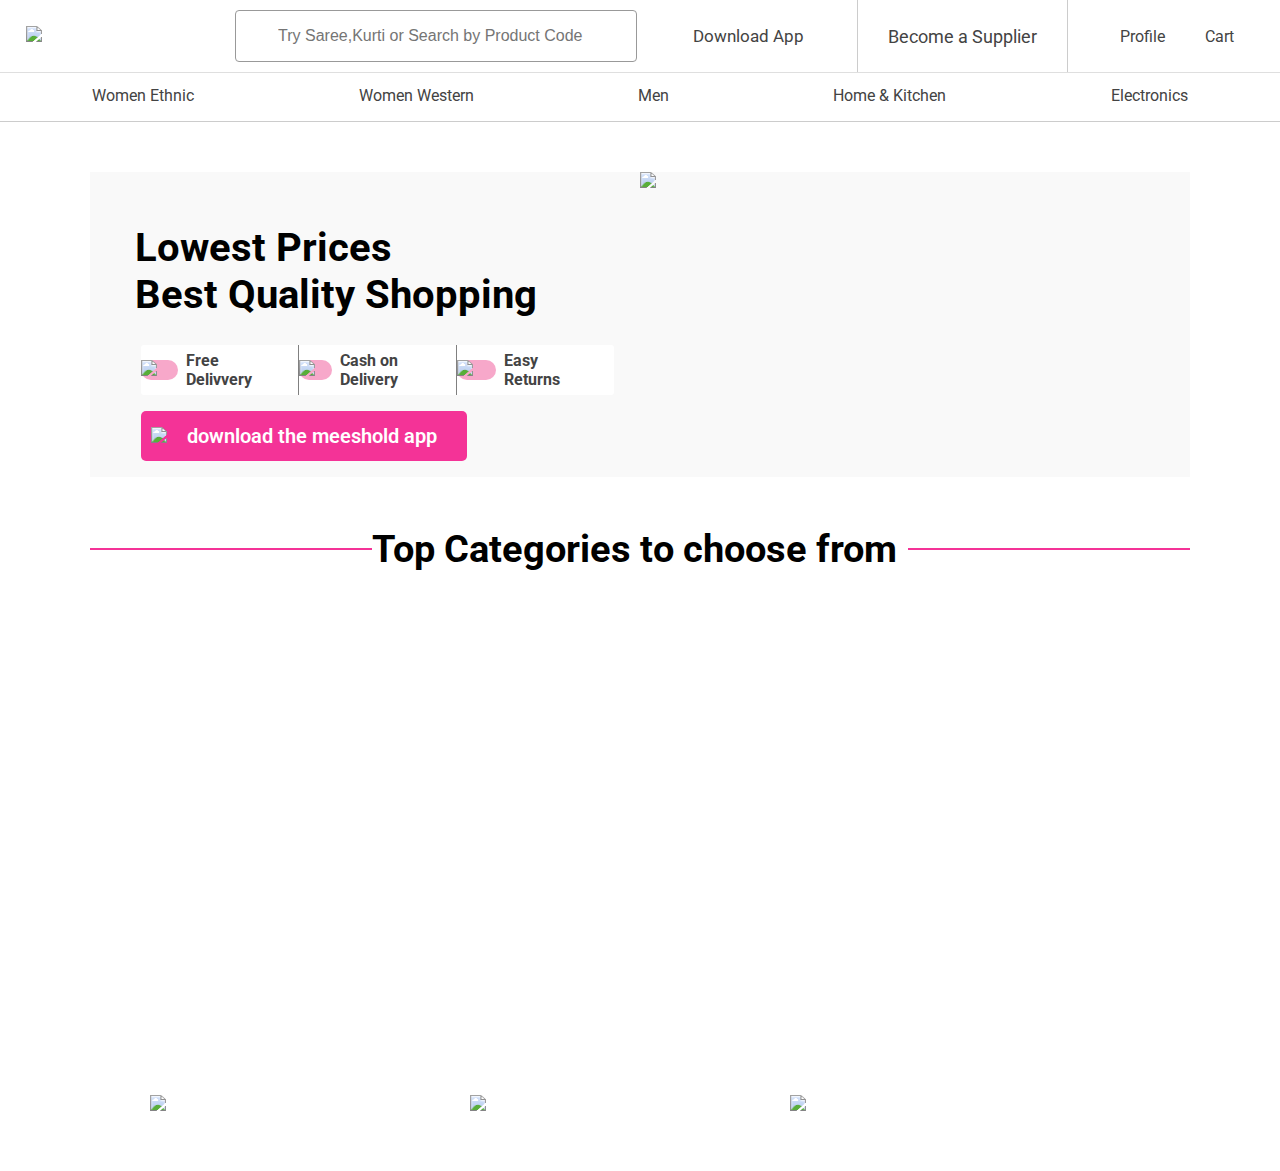
==== day 2/meesho cw project/secret proj/index.html @ 9b855725 "day4" ====
<!DOCTYPE html>
<html lang="en">
<head>
    <meta charset="UTF-8">
    <meta http-equiv="X-UA-Compatible" content="IE=edge">
    <meta name="viewport" content="width=device-width, initial-scale=1.0">
    <title>Online Shopping Site for Fashion, Electronics, Home & More | Meeshold</title>
 
    <link rel="icon" href="/image/Meeshold.jpg"/> 

    <!-- ----font---- -->
<link rel="preconnect" href="https://fonts.googleapis.com">
<link rel="preconnect" href="https://fonts.gstatic.com" crossorigin>
<link href="https://fonts.googleapis.com/css2?family=Poppins&family=Roboto:wght@300;400;500;700&display=swap" rel="stylesheet">


<!-- icon -->
<link rel="stylesheet" href="https://cdnjs.cloudflare.com/ajax/libs/font-awesome/6.0.0-beta2/css/all.min.css" integrity="sha512-YWzhKL2whUzgiheMoBFwW8CKV4qpHQAEuvilg9FAn5VJUDwKZZxkJNuGM4XkWuk94WCrrwslk8yWNGmY1EduTA==" crossorigin="anonymous" referrerpolicy="no-referrer" />

<!-- <a href="./right_index.html"></a> -->

    <style>

       *{
        box-sizing: border-box;
        }

        :root{
            --hoverTextColor:#f43397;
            --textColor: #434343;
        }

        body{
            margin: 0;
            padding: 0;
            width: 100%;
            font-family: 'Roboto', sans-serif;
            color: var(--textColor);
        }

        img{
            width: 100%;
        }

        .header{
            height: 72px;
            outline: 1px solid #dfdfdf;  
            padding: 0px 10px;
            display: flex;
            align-items: center;
            justify-content: space-around;
            font-weight: 400px;
        }

        .headerLeft,
        .headerRight{
            display: flex;
            align-items: center;
        }

        .logo{
            width: 185px;

        }

        .search-input-container{
            width: 400px;
            height: 50px;
            outline:  1px solid #999999;
            display: flex;
            margin-left: 25px;
            border-radius: 3px;
            align-items: center;
            padding: 10px;
            position: relative;

        }

        .searchIcon{
            width: 20px;
            margin: 6px;
        }

        .inputClose{
            width: 10px;
        }

        form{
            width:100%;
        }

        .inputSrch{
            width:100%;
            border: none;
            outline: none;
            font-size: 16px;
        }

        #closeSearch{
            display: none;
        }

        .searchRecentModal{
            position: absolute;
            bottom: 0;
            left: 0;
            top: 45px;
            background-color: white;
            height: 300px;
            border-radius: 5px;
            width: 100%;
            display: none;
            padding: 10px;
            box-shadow: rgba(0, 0, 0, 0.15) 1.95px 1.95px 2.6px;
        }

        .search-input-container:focus-within .searchRecentModal{
            display: block;

        }

        button{
            background-color: #f9f9f9ed;
            font-size: 1.4rem;
            font-weight: 600;
            margin: 1rem 0;
            border-radius: 20px;
            text-transform: lowercase;
            padding: 2rem 3rm;
            border: 0;
            font-family: 'Roboto', sans-serif;
            color: #999999;
            white-space: nowrap;
            cursor: pointer;  
        }

        button:hover{
            color:var(--hoverTextColor);
        }

        /* ----right----- */

        .mobileicon{
            width: 15px;
            margin: 5px;

        }

        .downloadCont{
            display:flex;
            align-items: center;
            height: 100%;
            padding-right: 20px;
            position: relative;
        }

        .downloadCont:hover{
            color:var(--hoverTextColor);
            cursor: pointer;
            
        }

        .dowmloadbtn{
            display: block;
            width: 180px;
            margin-top: 5px;
            
        }

        .downloadHoverbutton{
            position:absolute;
            bottom: 0;
            top: 40px;
            width: 200px;
            display: none;
            height: 200px;
            padding: 10px;
            margin-left: -30px;
            background-color: white;
        }

        .downloadCont:hover .downloadHoverbutton,
        .downloadCont:focus .downloadHoverbutton{
            display: block;
            

        }

        .downloadCont p{
            margin: 0;
            padding: 0;
            font-size: 17px;
            
        }

        .becomeSeller{
            display:flex;
            align-items: center;
            height: 100%;

        }

        .profileAndCart{
            display: flex;
            align-items: center;

        }

        .profileAndCart:hover,
        .profileAndCart:focus{
            color:var(--textColor)
        }
        .profileIcon,
        .cartIcon{
            width: 20px;
        }

        .profileAndCart p{
            margin: 0;
            padding: 0;

        }

        .profileContainer,
        .Cartcontainer{
            padding: 0px 20px;
            display: flex;
            justify-content: center;
            align-items: center;
            flex-direction: column;
        }

        .becomeSeller{
           padding: 0px 30px; 
           border-left: 1.5px solid #ccc;
           border-right: 1.5px solid #ccc;
           font-size: 18px;
           color: #434343
        }

        /* <!--nav bar--> */

        nav{
          width: 100%; 
          border-bottom: 1px solid #ccc;  
          height: 50px; 
          
        }

        nav ul{
            padding: 0;
            list-style: none;
            display: flex;
            justify-content: space-around;
            align-items: center;
            padding: 0px 10px;
            height: 100%;
            margin: 0;
            position: relative;   
        }

        nav ul li{
            height: 100%;
            display: flex;
            align-items: center;
            margin: 0;
            border-bottom: 3px solid transparent;
            cursor: pointer;   
        }

        nav ul li:hover{
           color: var(--hoverTextColor);
           border-bottom: 4px solid var(--hoverTextColor);
           
        }

        /* -----menu---- */

        .subMenu{
            position:absolute;
            /* height: 400px; */
            top: 51px;
            left: 0;
            right: 0;
            background-color: white;
            border: 1px solid #ccc;
            box-sizing: border-box;
            display: none;
            margin: 0px 10px;
            box-shadow: rgba(0, 0, 0, 0.15) 1.95px 1.95px 2.6px; 
            padding: 20px;
        }

        nav ul li:hover .subMenu{
            display: block;
        }

        .subMenu p{
            color: var(--textColor);
        }

        .submenuList{
            display: flex;
        }

        .column{
            margin-right: 40px;

        }


        /* -------lowest price------ */

       .lowestContainer{
        display:flex;
        margin: 50px auto;
        max-width: 1100px;
        background-color: #f9f9f9;
        /* border: 1px solid red; */
        
       }

       .lowestPriceWhy{
        display: flex;
        background-color: white;
        border-radius: 3px;
        width: 90%;
        margin: auto;
        height: 50px;
       }

       .lowestLeft{
        width: 50%;
        padding: 25px 0 0 25px;
        
        
       }

       .lowestLeft > h1{
        padding-left: 20px;
        font-size: 40px;
        
       
        color: black;
       }

       .lowestRight{
        width: 50%;
        /* border:1px solid black; */
       }

       .rightImage{
        width: 100%;
       }

       .lowestIcon{
        width: 30%;
        /* border: 1px solid red; */
        border-radius: 40px;
        background-color: #f7a8ca;
       }

       .ItemLowest{
        display: flex;
        width: 100%;
        padding-right: 20px;
        align-items: center;
        
       }

       .ItemLowest >p{
        padding-left: 8px;
        font-weight: bold;
        
       }

       .downloadApp_cont{
        
        display: flex;
        align-items: center;
        font-size: 20px;
        height: 50px;
        background-color: var(--hoverTextColor);
        outline: none;
        padding: 0 10px;
        margin-left: 5%;
        border-radius: 5px;
        color:white;
       }

       #appbutton{
        color:white;
        padding: 0px 20px;
       }

       /* -----top---- */

       .topCategoriesForm{
        width: 1100px;
        margin: auto;
        
       }

       .topCategoriesHeading{
        display: flex;
        align-items: center;

       }

       .horizontaline{
        padding: 1px;
        background-color: var(--hoverTextColor);
        width: 50%;
       }

       .topCategoriesHeading h1{
        white-space: max-content;
        width: 1050px;
        color: black;
        font-size: 38px;
        margin: 0;
       }

       .topCargoreisImage{
        width: 100%;
        height: 500px;
        background-image: url("https://images.meesho.com/images/marketing/1649759774600.jpg");
        background-repeat: no-repeat;
        margin: 50px;
        display: flex;
        align-items: flex-end;
       

       }

       .topCargoreisImage img{
        max-width:300px;
        margin: 10px;
        bottom: 0
        
       }

       .topCargoreisImage img{
        max-width:300px;
       }

       essentionalCont



       

       

       



       
     

    </style>


</head>
<body>
    <!-- ------header is use for the top part of the html------ -->    
    <header class="header">
        
<div class="headerLeft">
        <div class="logo">
            <img src="/image/Meeshold1.jpg">
        </div>

        <!-- ---search box----- -->

        <div class="search-input-container">

           <!-- -----search icon------ -->
            <div class="searchIcon">
            <i class="fa-solid fa-magnifying-glass"></i>
            </div>

            <!-- -----search box------ -->
            <form action="" id="inputForm">
            <input placeholder="Try Saree,Kurti or Search by Product Code" type="text" class="inputSrch"/>

        </form>

            <!-- -----close icon------ -->
            <div class="inputClose">

                <!-- -------issue--------- -->
            <i class="fa-solid fa-xmark"></i>
            </div>
           
            <div class="searchRecentModal">
                <h3>Popular Searches</h3>

                <button>saree</button>
                <button>shoes</button>
                <button>kurti</button>
                <button>tshirt</button>
                <button>formal</button>
                <button>jeans</button>
                <button>tops</button>
                <button>winter wear</button>
                <button>jacket</button>
            </div>

            </div>
            </div>

        </div>
    </div>

        <div class="headerRight">
            <div class="downloadCont">
                <div class="mobileicon">
                    <i class="fa-solid fa-mobile-screen-button"></i>  
            </div>
            <p>Download App</p>

            <div class="downloadHoverbutton">
                <h3>Download From</h3>
                <a href="" class="dowmloadbtn">
                    <img src="https://images.meesho.com/images/pow/playstore-icon-big.webp"/>
                </a>
                <a href="" class="dowmloadbtn">
                    <img src="https://images.meesho.com/images/pow/appstore-icon-big.webp"/>
                </a>
            </div>
        </div>
        </div>

        <div class="becomeSeller">
            <p>Become a Supplier</p>
        </div>

        <div class="profileAndCart">
            <div class="profileContainer">
                <div class="profileIcon">
                    <i class="fa-regular fa-user"></i>
              </div>
                <p>Profile</p>
            </div>

               
        <div class="Cartcontainer">
                <div class="cartIcon">
                <i class="fa-solid fa-cart-shopping"></i>
              </div>
                <p>Cart</p>
            </div>

            </div>
        </div>
    </header>

    <!-- -----starting of nav bar-------- -->

    <nav>
        <ul>
            <li>Women Ethnic
                <div class="subMenu">
                    <div id="womenEthnic" class="submenuList">

                    </div>
                    
                </div>
            </li>

            <li>Women Western
                <div class="subMenu">
                    <div id="womenWestern" class="submenuList">

                    </div>
                </div>
            </li>

            <li>Men
                <div class="subMenu">
                    <div id="menWear" class="submenuList">
                        
                    </div>
                </div>
            </li>

            <li>Home & Kitchen
                <div class="subMenu">
                    <div id="homeAndkitchen" class="submenuList">
                        
                    </div>
                </div>
            </li>
            
            <li>Electronics
                <div class="subMenu">
                    <div id="electronics" class="submenuList">
                        
                    </div>
                </div>
            </li>
            
        </ul>
    </nav>

    <!-- -------starting of mid part--------- -->

    <div class="lowestContainer">
        <div class="lowestLeft">

            <h1>Lowest Prices <br>Best Quality Shopping</h1>
        
        <div class="lowestPriceWhy">

            <div class="ItemLowest"; style="border-right: 1px solid gray;">
                <div class="lowestIcon">
                    <img src="/image/freeDelivery.svg"/>
                </div>
                <p>Free Delivvery</p>
                </div>
                
                <div class="ItemLowest"; style="border-right: 1px solid gray;">
                <div class="lowestIcon">
                    <img src="https://images.meesho.com/images/pow/cod.svg"/>
                </div>
                <p>Cash on Delivery</p>
            </div>
                
                <div class="ItemLowest">
                <div class="lowestIcon">
                    <img src="https://images.meesho.com/images/pow/easyReturns.svg"/>
                </div>
                <p>Easy Returns</p>
            </div>
                
            </div>
            

            <button class="downloadApp_cont">
                <div class="downloadAppIcon">
                    <img src="https://images.meesho.com/images/pow/playstoreSmallIcon.webp"/>
                </div>
                <p id="appbutton">Download the Meeshold App</p>
            </button>
           
       
        </div>

        <div class="lowestRight">
            <div class="rightImage">
                <img src="https://images.meesho.com/images/marketing/1631722939962.webp">
            </div>
        </div>
    </div>



    <!-- ------top section------ -->
<div class="topCategoriesForm">
    <div class="topCategoriesHeading">
        <span class="horizontaline"></span>
        <h1>Top Categories to choose from</h1>
        <span class="horizontaline"></span>
    </div>
        <div class="topCargoreisImage">

            <img src="https://images.meesho.com/images/marketing/1649760442043.webp">

            <img src="https://images.meesho.com/images/marketing/1649760423313.webp">

            <img src="https://images.meesho.com/images/marketing/1649759799809.webp">

        </div>
    </div>

    <div class="essentionalCont">

    </div>
</div>





<script src="script.js" type="module"></script>

    
</body>


</html>
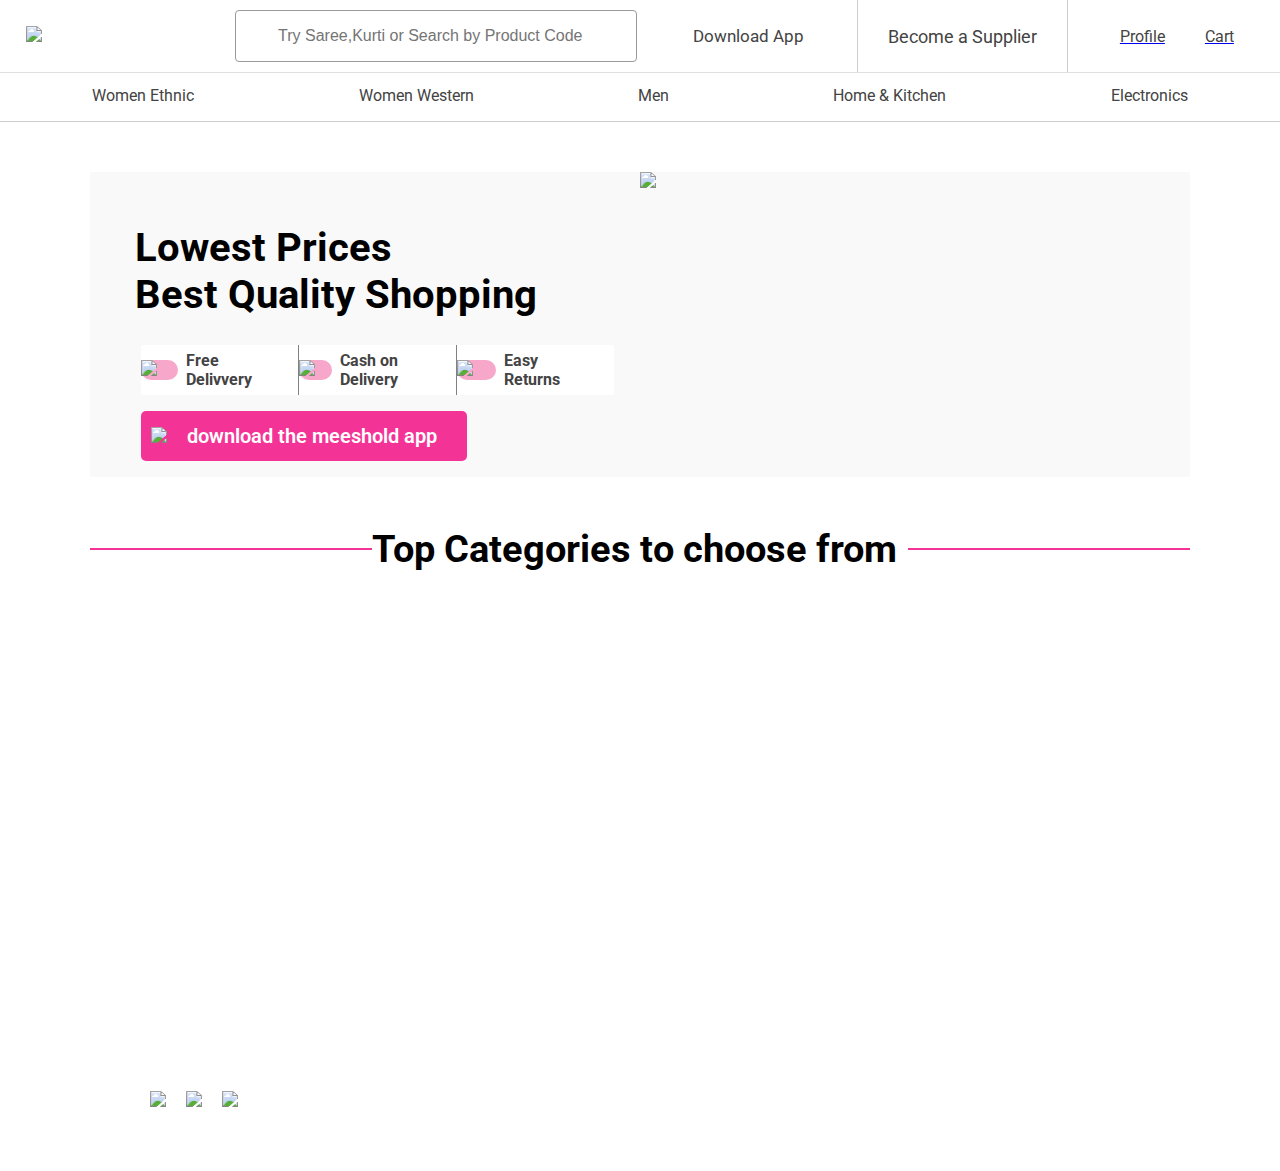
==== commit 13f27cec: "website" ====
--- a/day 2/meesho cw project/secret proj/index.html
+++ b/day 2/meesho cw project/secret proj/index.html
@@ -6,7 +6,7 @@
     <meta name="viewport" content="width=device-width, initial-scale=1.0">
     <title>Online Shopping Site for Fashion, Electronics, Home & More | Meeshold</title>
  
-    <link rel="icon" href="/image/Meeshold.jpg"/> 
+    <link rel="icon" href="/meesho cw project/secret proj/image/Meeshold.jpg"/> 
 
     <!-- ----font---- -->
 <link rel="preconnect" href="https://fonts.googleapis.com">
@@ -17,7 +17,7 @@
 <!-- icon -->
 <link rel="stylesheet" href="https://cdnjs.cloudflare.com/ajax/libs/font-awesome/6.0.0-beta2/css/all.min.css" integrity="sha512-YWzhKL2whUzgiheMoBFwW8CKV4qpHQAEuvilg9FAn5VJUDwKZZxkJNuGM4XkWuk94WCrrwslk8yWNGmY1EduTA==" crossorigin="anonymous" referrerpolicy="no-referrer" />
 
-<!-- <a href="./right_index.html"></a> -->
+
 
     <style>
 
@@ -182,6 +182,7 @@
         .downloadCont:hover .downloadHoverbutton,
         .downloadCont:focus .downloadHoverbutton{
             display: block;
+            background-color: white;
             
 
         }
@@ -208,7 +209,8 @@
 
         .profileAndCart:hover,
         .profileAndCart:focus{
-            color:var(--textColor)
+            color:var(--textColor);
+            
         }
         .profileIcon,
         .cartIcon{
@@ -218,6 +220,7 @@
         .profileAndCart p{
             margin: 0;
             padding: 0;
+            
 
         }
 
@@ -228,6 +231,7 @@
             justify-content: center;
             align-items: center;
             flex-direction: column;
+            
         }
 
         .becomeSeller{
@@ -303,6 +307,13 @@
             display: flex;
         }
 
+        #pro{
+            display: grid;
+            gap: 20px;
+            grid-template-columns: 20% 20% 20% 20%;
+            color:var(--hoverTextColor);
+        }
+
         .column{
             margin-right: 40px;
 
@@ -442,22 +453,16 @@
 
        .topCargoreisImage img{
         max-width:300px;
-       }
-
-       essentionalCont
-
-
-
+       } 
        
-
-       
-
-       
-
-
-
-       
-     
+       #profile,
+       #cart{
+        color: var(--textColor);
+        cursor: pointer;
+        text-decoration:none;
+        /* border: 1px solid red; */
+       }
+    
 
     </style>
 
@@ -469,7 +474,7 @@
         
 <div class="headerLeft">
         <div class="logo">
-            <img src="/image/Meeshold1.jpg">
+            <img src="/meesho cw project/secret proj/image/Meeshold1.jpg">
         </div>
 
         <!-- ---search box----- -->
@@ -497,15 +502,15 @@
             <div class="searchRecentModal">
                 <h3>Popular Searches</h3>
 
-                <button>saree</button>
-                <button>shoes</button>
-                <button>kurti</button>
-                <button>tshirt</button>
-                <button>formal</button>
-                <button>jeans</button>
-                <button>tops</button>
-                <button>winter wear</button>
-                <button>jacket</button>
+                <a href="prod.html"><button>saree</button></a>
+                <a href="men.html"></a> <button>shoes</button></a>
+                <a href="prod.html"><button>kurti</button></a>
+                <a href="men.html"><button>tshirt</button></a>
+                <a href="men.html"><button>formal</button></a>
+               <a href="men.html"><button>jeans</button></a>
+              <a href="west.html"><button>tops</button></a>
+              <a href="west.html"><button>winter wear</button></a>
+              <a href="west.html"><button>jacket</button></a>
             </div>
 
             </div>
@@ -542,7 +547,7 @@
                 <div class="profileIcon">
                     <i class="fa-regular fa-user"></i>
               </div>
-                <p>Profile</p>
+              <a href="profile.html"><p id="profile">Profile</p></a>
             </div>
 
                
@@ -550,7 +555,7 @@
                 <div class="cartIcon">
                 <i class="fa-solid fa-cart-shopping"></i>
               </div>
-                <p>Cart</p>
+                <a href="cart.html"><p id="cart">Cart</p></a>
             </div>
 
             </div>
@@ -564,7 +569,14 @@
             <li>Women Ethnic
                 <div class="subMenu">
                     <div id="womenEthnic" class="submenuList">
-
+                        
+                    <a href="prod.html" id="pro">View All</a>
+                    <a href="prod.html" id="pro">All Sarees</a>
+                    <a href="prod.html" id="pro">Silk Sarees</a>
+                    <a href="prod.html" id="pro">Cotton Silk</a>
+                    <a href="prod.html" id="pro">Sarees</a>
+                    <a href="prod.html" id="pro">Cotton Sarees</a>
+                    <a href="prod.html" id="pro">Georgette Sarees</a>
                     </div>
                     
                 </div>
@@ -574,6 +586,13 @@
                 <div class="subMenu">
                     <div id="womenWestern" class="submenuList">
 
+                    <a href="west.html" id="pro">Topwear</a>
+                    <a href="west.html" id="pro">Sweaters</a>
+                    <a href="west.html" id="pro">Jeans</a>
+                    <a href="west.html" id="pro">Sleepwear</a>
+                    <a href="west.html" id="pro">Tops</a>
+                    <a href="west.html" id="pro">Babydolls</a>
+                        
                     </div>
                 </div>
             </li>
@@ -581,6 +600,13 @@
             <li>Men
                 <div class="subMenu">
                     <div id="menWear" class="submenuList">
+
+                    <a href="men.html" id="pro">All Top Wear</a>
+                    <a href="men.html" id="pro">Track Pants</a>
+                    <a href="men.html" id="pro">All Men Accessories</a>
+                    <a href="men.html" id="pro">Ethnic Wear</a>
+                    <a href="men.html" id="pro">All Inner & Sleep Wear</a>
+                    <a href="men.html" id="pro">Sports Shoes</a>
                         
                     </div>
                 </div>
@@ -589,6 +615,14 @@
             <li>Home & Kitchen
                 <div class="subMenu">
                     <div id="homeAndkitchen" class="submenuList">
+
+                    <a href="home.html" id="pro">Home Furnishing</a>
+                    <a href="home.html" id="pro">All Home Decor</a>
+                    <a href="home.html" id="pro">Kitchen & Dining</a>
+                    <a href="home.html" id="pro">Cookware & Bakeware</a>
+                    <a href="home.html" id="pro">Showpieces</a>
+                    <a href="home.html" id="pro">Curtains & Sheers</a>
+                        
                         
                     </div>
                 </div>
@@ -597,6 +631,12 @@
             <li>Electronics
                 <div class="subMenu">
                     <div id="electronics" class="submenuList">
+
+                    <a href="elect.html" id="pro">Mobile & Accessories</a>
+                    <a href="elect.html" id="pro">Grooming</a>
+                    <a href="elect.html" id="pro">Smartwatches</a>
+                    <a href="elect.html" id="pro">Mobile cases and covers</a>
+                    <a href="elect.html" id="pro">Home Appliances</a>
                         
                     </div>
                 </div>
@@ -616,7 +656,7 @@
 
             <div class="ItemLowest"; style="border-right: 1px solid gray;">
                 <div class="lowestIcon">
-                    <img src="/image/freeDelivery.svg"/>
+                    <img src="/meesho cw project/secret proj/image/freeDelivery.svg"/>
                 </div>
                 <p>Free Delivvery</p>
                 </div>
@@ -640,7 +680,8 @@
 
             <button class="downloadApp_cont">
                 <div class="downloadAppIcon">
-                    <img src="https://images.meesho.com/images/pow/playstoreSmallIcon.webp"/>
+
+                    <a href="https://play.google.com/store/apps/details?id=com.meesho.supply&hl=en_IN&gl=US"><img src="https://images.meesho.com/images/pow/playstoreSmallIcon.webp"></a>
                 </div>
                 <p id="appbutton">Download the Meeshold App</p>
             </button>
@@ -666,26 +707,16 @@
     </div>
         <div class="topCargoreisImage">
 
-            <img src="https://images.meesho.com/images/marketing/1649760442043.webp">
-
-            <img src="https://images.meesho.com/images/marketing/1649760423313.webp">
-
-            <img src="https://images.meesho.com/images/marketing/1649759799809.webp">
+           <a href="prod.html"><img src="https://images.meesho.com/images/marketing/1649760442043.webp"></a>
+
+             <a href="men.html"><img src="https://images.meesho.com/images/marketing/1649760423313.webp"></a>
+
+           <a href="west.html"><img src="https://images.meesho.com/images/marketing/1649759799809.webp"></a>
 
         </div>
     </div>
 
-    <div class="essentionalCont">
-
-    </div>
-</div>
-
-
-
-
-
-<script src="script.js" type="module"></script>
-
+    <script src="script.js" type="module"></script>
     
 </body>
 
